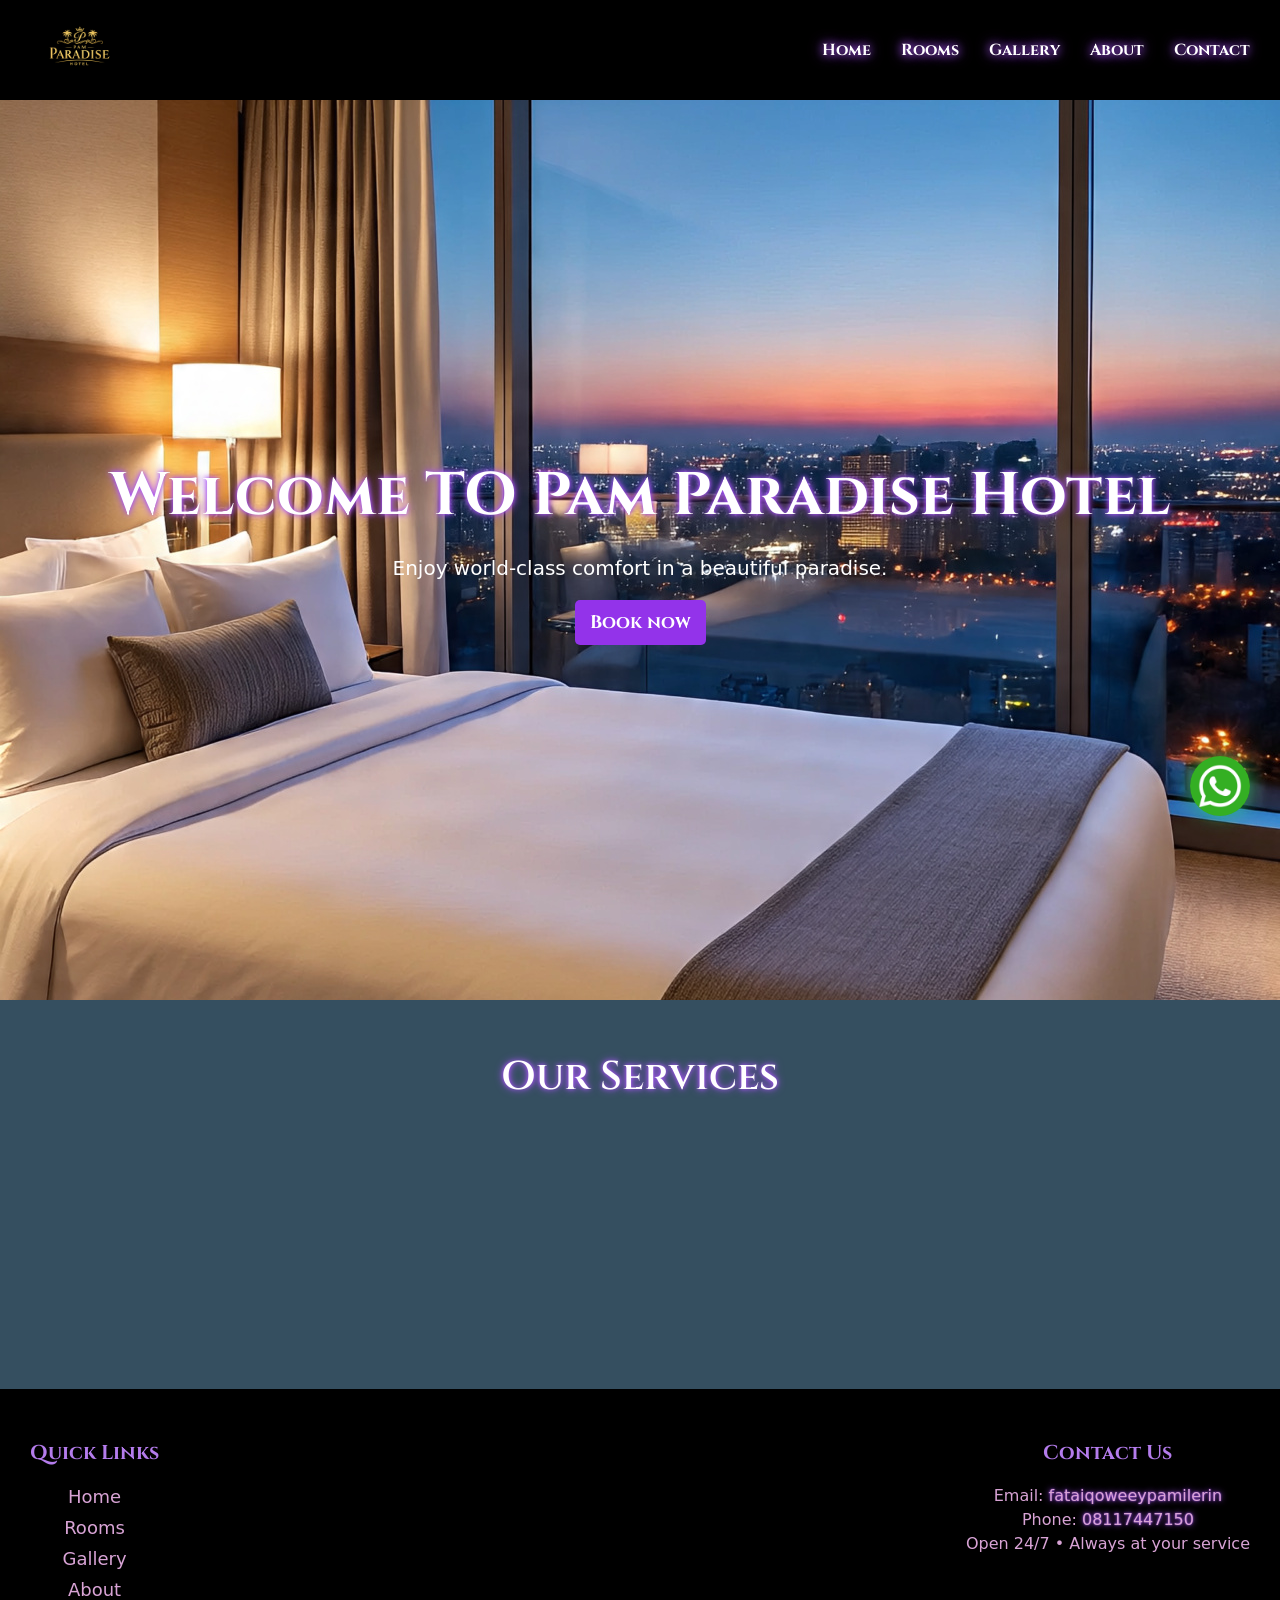
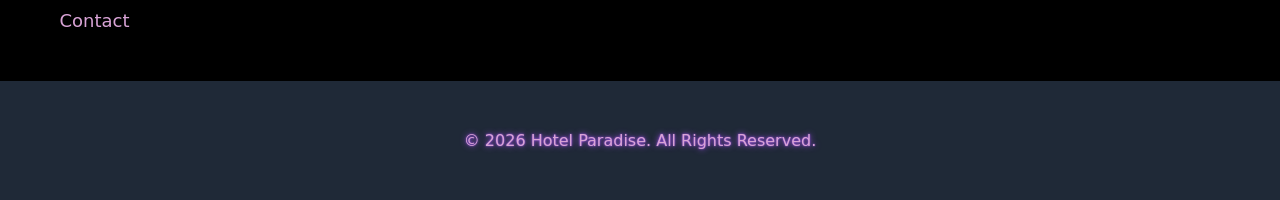
==== index.html @ f633da27 "Add files via upload" ====
<!DOCTYPE html>
<html lang="en">
<head>
    <meta charset="UTF-8">
    <meta name="viewport" content="width=device-width, initial-scale=1.0">
    <title>Pam Paradise Hotel</title>
    <link rel="preconnect" href="https://fonts.googleapis.com">
<link rel="preconnect" href="https://fonts.gstatic.com" crossorigin>
<link href="https://fonts.googleapis.com/css2?family=Cinzel:wght@400..900&family=Cormorant:ital,wght@0,300..700;1,300..700&family=Jost:ital,wght@0,100..900;1,100..900&family=Outfit:wght@100..900&family=Poppins:ital,wght@0,100;0,200;0,300;0,400;0,500;0,600;0,700;0,800;0,900;1,100;1,200;1,300;1,400;1,500;1,600;1,700;1,800;1,900&family=Rubik:ital,wght@0,300..900;1,300..900&display=swap" rel="stylesheet">
<link href='https://unpkg.com/boxicons@2.1.4/css/boxicons.min.css' rel='stylesheet'>
    <link rel="stylesheet" href="style.css">
    <link href="https://unpkg.com/aos@2.3.1/dist/aos.css" rel="stylesheet">
</head>
<body>
    <header>
        <div class="logo">
            <img src="./Asset/logo.PNG" alt="">
        </div>
        <nav id="navbar">
            <ul>
                <li><a href="index.html">Home</a></li>
                <li><a href="room.html">Rooms</a></li>
                <li><a href="gallery.html">Gallery</a></li>
                <li><a href="about.html">About</a></li>
                <li><a href="contact.html">Contact</a></li>
            </ul>
        </nav>
        <div class="menu-btn" id="menuBtn">☰</div>
    </header>
    <div class="backgroundimage">
        <div class="backgroundtext">
            <h1>Welcome TO Pam Paradise Hotel</h1>
            <P>Enjoy world-class comfort in a beautiful paradise.</P>
            <button>Book now</button>
        </div>
    </div>
    <section>
        <h2 data-aos="fade-up">Our Services</h2>
        <div class="section">
            <div class="services" data-aos="flip-up">
                <h3>luxury Rooms</h3>
                <p>Experience premium comfort with elegant rooms, modern interiors, and peaceful relaxation.</p>
            </div>
            <div class="services" data-aos="flip-up">
                <h3>Restaurant</h3>
                <p>Enjoy delicious local and international meals  prepared by professional chefs.</p>
            </div>
            <div class="services" data-aos="flip-up">
                <h3>Spa & Wellness</h3>
                <p>Refresh your body and mind with luxury spa treatments and Wellness services.</p>
            </div>
            <div class="services" data-aos="flip-up">
                <h3>24/7 Guest Support</h3>
                <p>Our team is available 24/7 to ensure a smooth and comfortable hotel experience.</p>
            </div>
        </div>
    </section>
    <footer>
        <div class="divfooter" data-aos="fade-up">
            <div class="footer1">
                <h3>Quick Links</h3>
                <ul>
                    <li><a href="index.html">Home</a></li>
                    <li><a href="room.html">Rooms</a></li>
                    <li><a href="gallery.html">Gallery</a></li>
                    <li><a href="about.html">About</a></li>
                    <li><a href="contact.html">Contact</a></li>
                </ul>
            </div>
            <div class="footer2">
                <h3>Contact Us</h3>
                <ul>
                    <li>Email: <span>fataiqoweeypamilerin</span></li>
                    <li>Phone: <span>08117447150</span></li>
                    <li>Open 24/7 &bullet; Always at your service</li>
                </ul>
            </div>
        </div>
        <div class="divfooter2">
            <p>© 2026 Hotel Paradise. All Rights Reserved.</p>
        </div>
    </footer>

    <a href="https://wa.me/2348130975590" target="_blank" class="whatsapp-btn" id="whatsapp-btn">
        <img src="./Asset/whatsapp icon.jpg" alt="">
    </a>    

    <script src="https://unpkg.com/aos@2.3.1/dist/aos.js"></script>
    <script>
    AOS.init();
    </script>

    <script src="script.js"></script>
</body>
</html>
---- style.css ----
*{
    padding: 0;
    margin: 0;
    box-sizing: border-box;
    list-style: none;
    text-decoration: none;
}
body{
    overflow-X: hidden;
    background: black;
    cursor: pointer;
}
header{
    height: 100px;
    width: 100%;
    display: flex;
    align-items: center;
    justify-content: space-between;
    background-color: black;
    padding: 0 30px;
    position: sticky;
    top: 0;
    z-index: 2;
}
nav ul{
    display: flex;
    gap: 30px;
    color: white;
    font-family: "Cinzel", serif;
    font-size: 16px;
    font-weight: 700;
    color: rgb(255, 255, 255);
    text-shadow: 0 0 8px #a855f7,0 0 14px #a855f7;
}
ul li a{
    color: white;
    position: relative;
    transition: 0.4s;
}
ul li a::after{
    content: "";
    position: absolute;
    left: 0;
    top: 22px;
    width: 100%;
    height: 2px;
    background: #a855f7;
    transform: scaleX(0);
    transform-origin: left;
    transition: 0.4s;
}
ul li a:hover{
    color: #a855f7;
}
ul li a:hover::after{
    transform: scaleX(1);
}
.logo{
    height: 100px;
}
.logo img{
    height: 100%;
}
.menu-btn{
    display: none;
    color:  rgb(147,51,234);
    font-size: 35px;
}
.backgroundimage{
    height: 100dvh;
    width: 100dvw;
    background-image: url(./Asset/Background\ image.jpg);
    background-size: cover;
    background-position: center;
    align-content: center;
    animation: image 20s ease-in-out infinite;
}
@keyframes image{
    0%{
        background-image: url(./Asset/Background\ image.jpg);
    }
    25%{
        background-image: url(./Asset/Background\ image2.jpg);
    }
    50%{
        background-image: url(./Asset/Background\ image3.jpg);
    }
    75%{
        background-image: url(./Asset/Background\ image4.jpg);
    }
    100%{
        background-image: url(./Asset/Background\ image.jpg);
    }
}
.backgroundtext{
    display: flex;
    gap: 20px;
    flex-direction: column;
    justify-content: center;
    align-items: center;
    color: white;
    text-align: center;
}
.backgroundtext h1{
    font-family: "Cinzel", serif;
    font-size: 60px;
    font-weight: 700;
    text-shadow: 0 0 4px #a855f7,0 0 8px #a855f7;
    text-align: center;
    padding: 0px 15px;
}
.backgroundimage p{
    font-family: ui-sans-serif, system-ui, sans-serif, "Apple Color Emoji", "Segoe UI Emoji", "Segoe UI Symbol", "Noto Color Emoji";
    font-size: 20px;
    font-weight: 400;
}
.backgroundimage button{
    font-family: "Cinzel", serif;
    font-size: 18px;
    font-weight: 700;
    background-color: rgb(147,51,234);
    border: none;
    color: white;
    padding: 10px 15px;
    border-radius: 5px;
}
section{
    font-family: ui-sans-serif, system-ui, sans-serif, "Apple Color Emoji", "Segoe UI Emoji", "Segoe UI Symbol", "Noto Color Emoji";
    display: flex;
    flex-direction: column;
    align-items: center;
    gap: 20px;
    padding: 50px 30px;
    background-color: #354f60;
}
section h2{
    font-family: "Cinzel", serif; 
    font-size: 40px;
    font-weight: 600;
    text-shadow: 0 0 4px #a855f7,0 0 8px #a855f7;
    color: white;
    text-align: center;
}
.section{
    display: flex;
    gap: 20px;
    width: 100%;
    text-align: center;
}
.services{
    width: 100%;
    display: flex;
    flex-direction: column;
    align-items: center;
    gap: 10px;
    box-shadow: 0 0 4px 2px  lightgray;
    padding: 50px 20px;
    border-radius: 10px;
    animation: gradient 3s linear infinite;
    background: linear-gradient(135deg, rgba(225, 255, 255, 0.12), rgba(255, 225, 225, 0.4));
    backdrop-filter: blur(5px);
}
.services p{
    font-weight: 500;
    font-size: 18px;
}
footer{
    background: black;
    font-family: ui-sans-serif, system-ui, sans-serif, "Apple Color Emoji", "Segoe UI Emoji", "Segoe UI Symbol", "Noto Color Emoji";
}
.divfooter{
    color: #d8a3d5;
    display: flex;
    justify-content: space-between;
    padding: 50px 30px;
    text-align: center;
    position: relative;
}
.divfooter h3{
    font-family: "Cinzel", serif;
    font-weight: 700;
    font-size: 20px;
    color: #b47cec;
}
.footer1, .footer2{
    display: flex;
    flex-direction: column;
    gap: 20px;
}
.footer1 ul{
    display: flex;
    flex-direction: column;
    gap: 10px;
}
.footer2 ul{
    display: flex;
    flex-direction: column;
    gap: 5px;
}
.footer1 ul li a{
    color: #d8a3d5;
    font-size: 18px;
}
.footer2 ul li span{
    color: #d8a3d5;
    text-shadow: 0 0 2px #a855f7,0 0 6px #a855f7;

}
.divfooter2{
    color: #d8a3d5;
    text-shadow: 0 0 2px #a855f7,0 0 6px #a855f7;
    background:  #1f2937;
    text-align: center;
    padding: 50px 30px;
    font-size: 16px;
}
.whatsapp-btn{
    position: fixed;
    bottom: 80px;
    right: 0;
    padding: 0px 30px;
}
.whatsapp-btn img{
    width: 60px;
    height: 60px;
    box-shadow: 0 0 20px rgba(37, 211, 102, 0.7);
    animation: pulse 1.5s infinite;
    background: none;
    border-radius: 50%;
}
@keyframes pulse{
    0%{
        transform: scale(1);
    }
    50%{
        transform: scale(1.1);
    }
    100%{
        transform: scale(1);
    }
}
@media (max-width: 768px) {
    .backgroundtext h1{
        font-size: 36px;
    }
    .menu-btn{
        display: block;
    }
    nav{
        position: absolute;
        top: 90px;
        left: 0;
        width: 100%;
        background: black;
        max-height: 0;
        overflow: hidden;
        transition: 0.5s ease;
    }
    nav.active{
        max-height: 500px;
    }
    nav ul{
        display: flex;
        flex-direction: column;
        width: 100%;
        padding: 30px 40px;
        gap: 20px;
    }
    .section{
        display: grid;
        grid-template-columns: auto auto;
    }
    section h2{
        font-size: 30px;
    }
}
@media (max-width: 600px) {
    .divfooter{
        display: grid;
        text-align: start;
        gap: 50px;
    }
}
@media (max-width: 500px) {
    .backgroundtext p{
        padding: 0px 20px;
    }
    .backgroundtext h1{
        padding: 0px 15px;
    }
    .section{
        display: grid;
        grid-template-columns: auto;
    }
    section h2{
        font-size: 30px;
    }
}
@media (max-width: 400px) {
    .backgroundtext h1{
        padding: 0px 20px;
    }
}
@media (max-width: 250px) {
    header{
        padding: 0px 10px;
    }
}
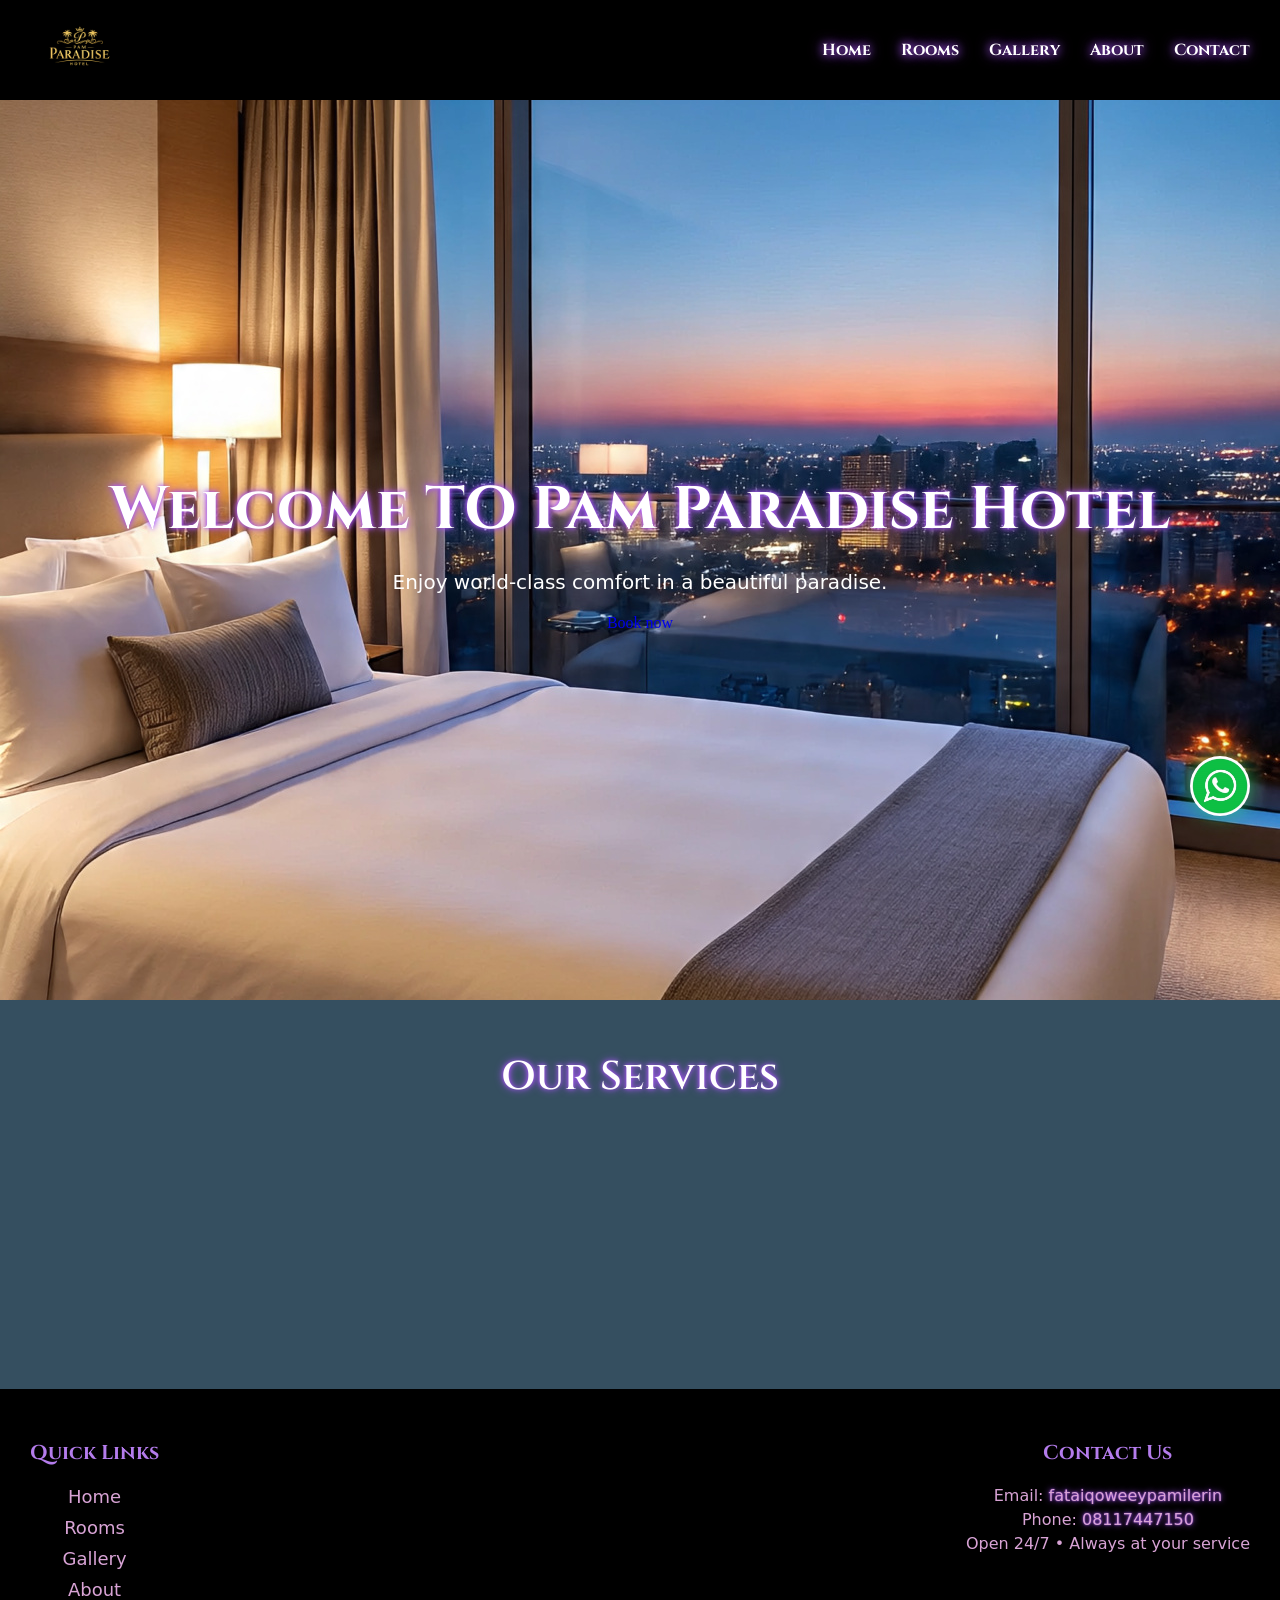
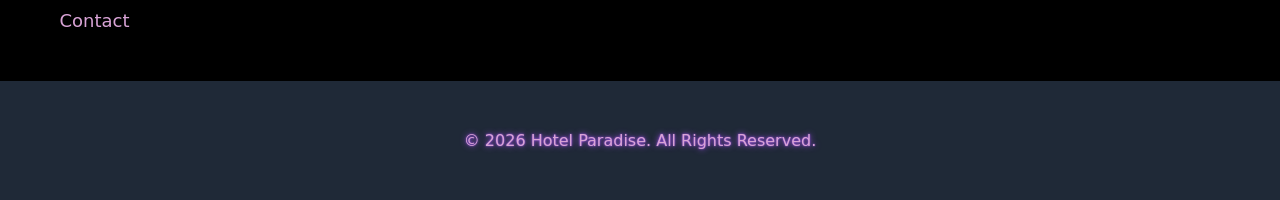
==== commit 20fc3591: "Update index.html" ====
--- a/index.html
+++ b/index.html
@@ -31,7 +31,7 @@
         <div class="backgroundtext">
             <h1>Welcome TO Pam Paradise Hotel</h1>
             <P>Enjoy world-class comfort in a beautiful paradise.</P>
-            <button>Book now</button>
+            <a href="room.html#main">Book now</a>
         </div>
     </div>
     <section>
@@ -81,7 +81,7 @@
         </div>
     </footer>
 
-    <a href="https://wa.me/2348130975590" target="_blank" class="whatsapp-btn" id="whatsapp-btn">
+    <a href="https://wa.me/2348165803719" target="_blank" class="whatsapp-btn" id="whatsapp-btn">
         <img src="./Asset/whatsapp icon.jpg" alt="">
     </a>    
 
@@ -92,4 +92,4 @@
 
     <script src="script.js"></script>
 </body>
-</html>+</html>
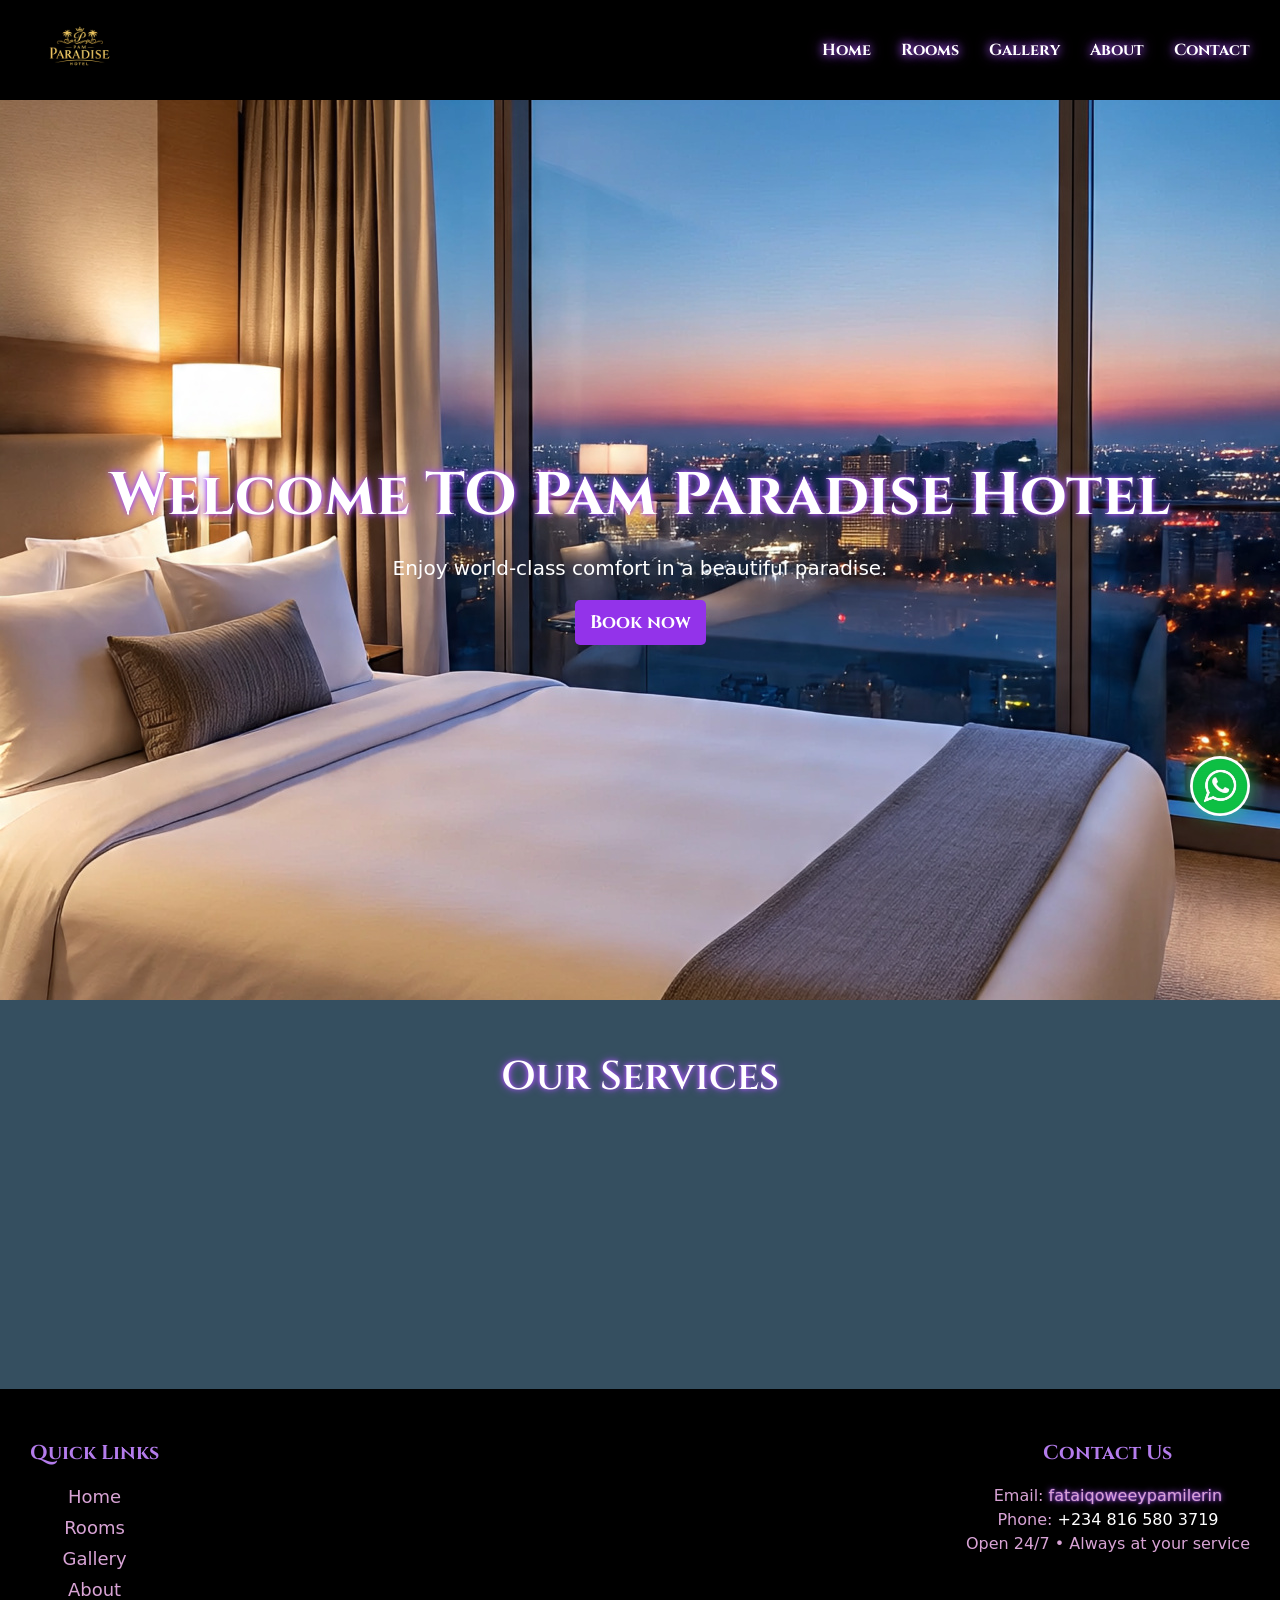
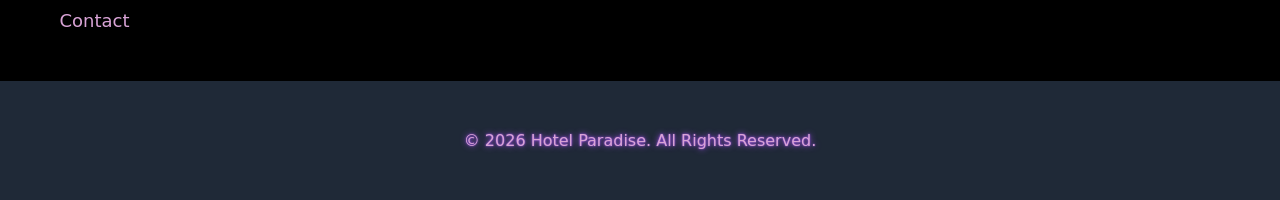
==== commit c3314b7c: "Update index.html" ====
--- a/index.html
+++ b/index.html
@@ -71,7 +71,7 @@
                 <h3>Contact Us</h3>
                 <ul>
                     <li>Email: <span>fataiqoweeypamilerin</span></li>
-                    <li>Phone: <span>08117447150</span></li>
+                    <li>Phone: <a href="tel:+2348165803719">+234 816 580 3719</a></li>
                     <li>Open 24/7 &bullet; Always at your service</li>
                 </ul>
             </div>
@@ -81,7 +81,7 @@
         </div>
     </footer>
 
-    <a href="https://wa.me/2348165803719" target="_blank" class="whatsapp-btn" id="whatsapp-btn">
+    <a href="https://wa.me/234816580" target="_blank" class="whatsapp-btn" id="whatsapp-btn">
         <img src="./Asset/whatsapp icon.jpg" alt="">
     </a>    
 
--- a/style.css
+++ b/style.css
@@ -21,6 +21,12 @@
     position: sticky;
     top: 0;
     z-index: 2;
+}
+button{
+    padding: 5px 10px;
+    border-radius: 10px;
+    border: none;
+    font-size: 30px;
 }
 nav ul{
     display: flex;
@@ -114,7 +120,7 @@
     font-size: 20px;
     font-weight: 400;
 }
-.backgroundimage button{
+.backgroundimage a{
     font-family: "Cinzel", serif;
     font-size: 18px;
     font-weight: 700;
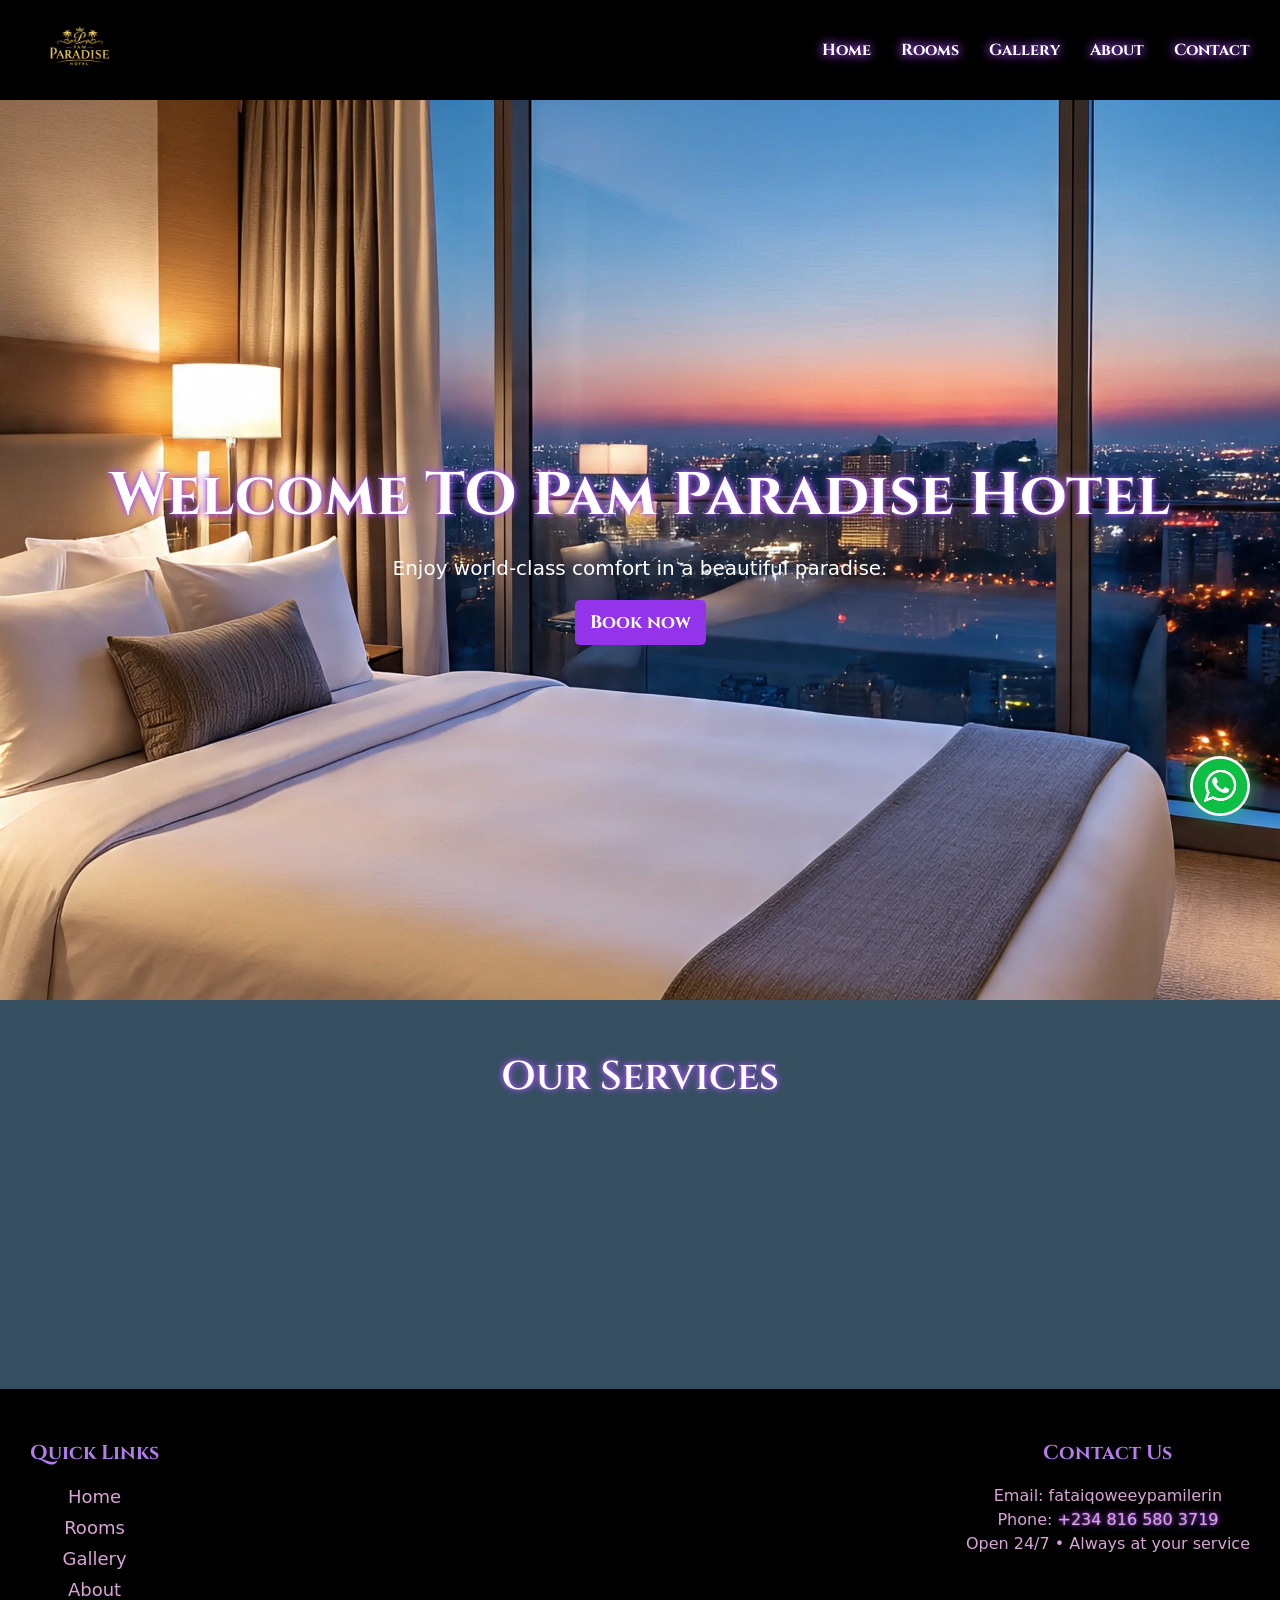
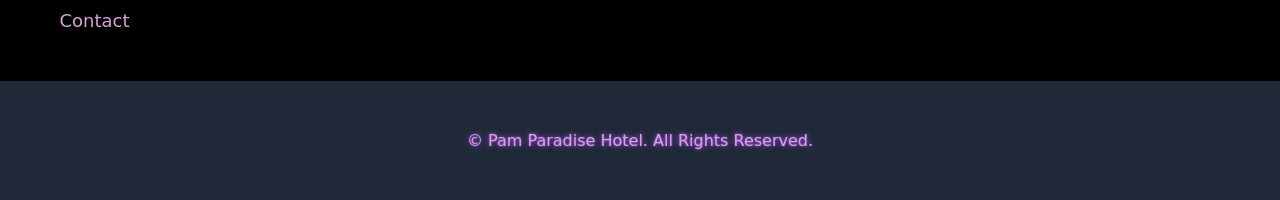
==== commit 619d4946: "Fix HTML encoding issues in index.html" ====
--- a/index.html
+++ b/index.html
@@ -77,7 +77,7 @@
             </div>
         </div>
         <div class="divfooter2">
-            <p>© 2026 Hotel Paradise. All Rights Reserved.</p>
+            <p>© Pam Paradise Hotel. All Rights Reserved.</p>
         </div>
     </footer>
 
--- a/style.css
+++ b/style.css
@@ -207,7 +207,7 @@
     color: #d8a3d5;
     font-size: 18px;
 }
-.footer2 ul li span{
+.footer2 ul li a{
     color: #d8a3d5;
     text-shadow: 0 0 2px #a855f7,0 0 6px #a855f7;
 
